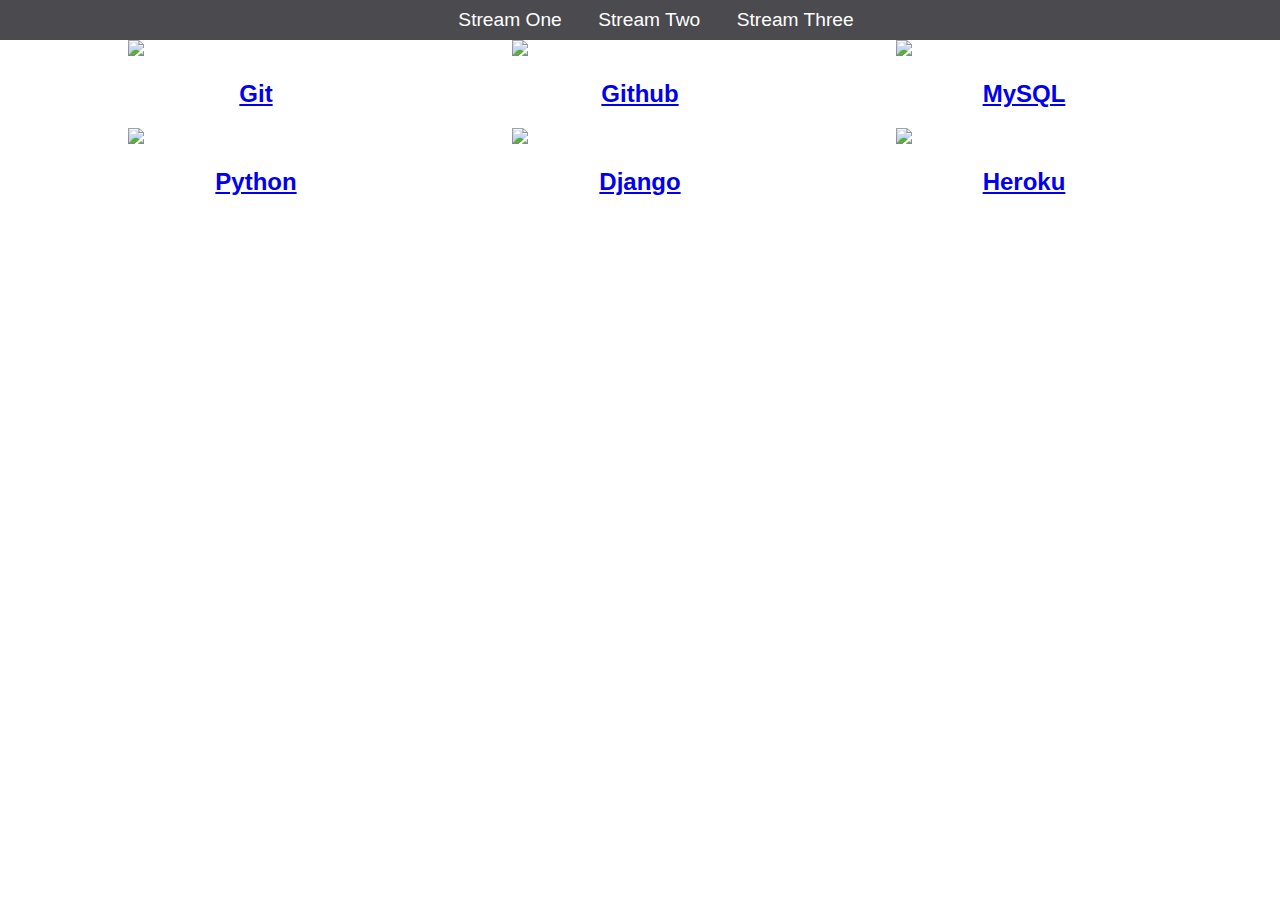
==== stream-three.html @ 5cab9690 "Initial commit" ====
<!DOCTYPE html>
<html>
    <head>
        <title>Stream Three</title>
         <link rel="stylesheet" href="css/style.css" type="text/css" />
    </head>
    <body>
        <nav>
            <ul>
                <li>
                    <a href="stream-one.html">Stream One</a>          </li>
                <li><a href="stream-two.html">Stream Two</a></li>
                <li><a href="stream-three.html">Stream Three</a></li>
            </ul>
        </nav>
         <div class="card">
                <a href="https://git-scm.com/">
                    <img src="https://tse4.mm.bing.net/th?id=OIP.XFYOE5-2A5WMHhBDPLgQiwHaHa&pid=Api&P=0&w=300&h=300"/>
                    <h2>Git</h2>
                </a>
            </div>
            <div class="card">
                <a href="https://github.com/">
                    <img src="http://www.insidetechnologies.eu/wp-content/uploads/2016/08/hero_github.jpg"/>
                    <h2>Github</h2>
                </a>
            </div>
             <div class="card">
            <a href="https://www.mysql.com/">
                <img src="https://tse1.mm.bing.net/th?id=OIP.zciMTYy4oAMdBnHXf2OZ_wHaDF&pid=Api&P=0&w=407&h=169"/>
                <h2>MySQL</h2>
            </a>
        </div>
        <div class="card">
            <a href="https://www.python.org/">
                <img src="https://tse4.mm.bing.net/th?id=OIP.YrBQaR19X2Zq--37kao0LwHaFj&pid=Api&P=0&w=300&h=300"/>
                <h2>Python</h2>
            </a>
        </div>
        <div class="card">
            <a href="https://en.wikipedia.org/wiki/Django_(web_framework)">
                <img src="https://tse3.mm.bing.net/th?id=OIP.59itl0zzIXUqe-Y1nfTWwQHaEK&pid=Api&P=0&w=305&h=171"/>
                <h2>Django</h2>
            </a>
        </div>
        <div class="card">
            <a href="https://www.heroku.com/">
                <img src="https://tse2.mm.bing.net/th?id=OIP.02SNld2jfzrEFuGPUzoQNAHaEo&pid=Api&P=0&w=300&h=300"/>
                <h2>Heroku</h2>
            </a>
        </div>
    </body>
</html>
---- css/style.css ----
body {
    margin: 0;
    padding: 0;
    font-family: 'Oswald',sans-serif;
}
nav ul {
    list-style: none;
    background-color: #4a4a4f;
    text-align: center;
    margin: 0;
    padding: 0;
}
nav li {
    font-size: 1.2em;
    line-height: 40px;
    height: 40px;
    display: inline-block;
    margin-left: 2.5%;
}

nav a {
    text-decoration: none;
    color: #ffffff;
    display:block;
}
nav a:hover {
    background-color: #ffffff;
    color:#4a4a4f;
}
.card{
    float: left;
    width: 20%;
    margin-left: 10%;
}
.card a {
    text-align: center;
}
img {
    width: 100%;
}
h1 {
    text-align: center;
}
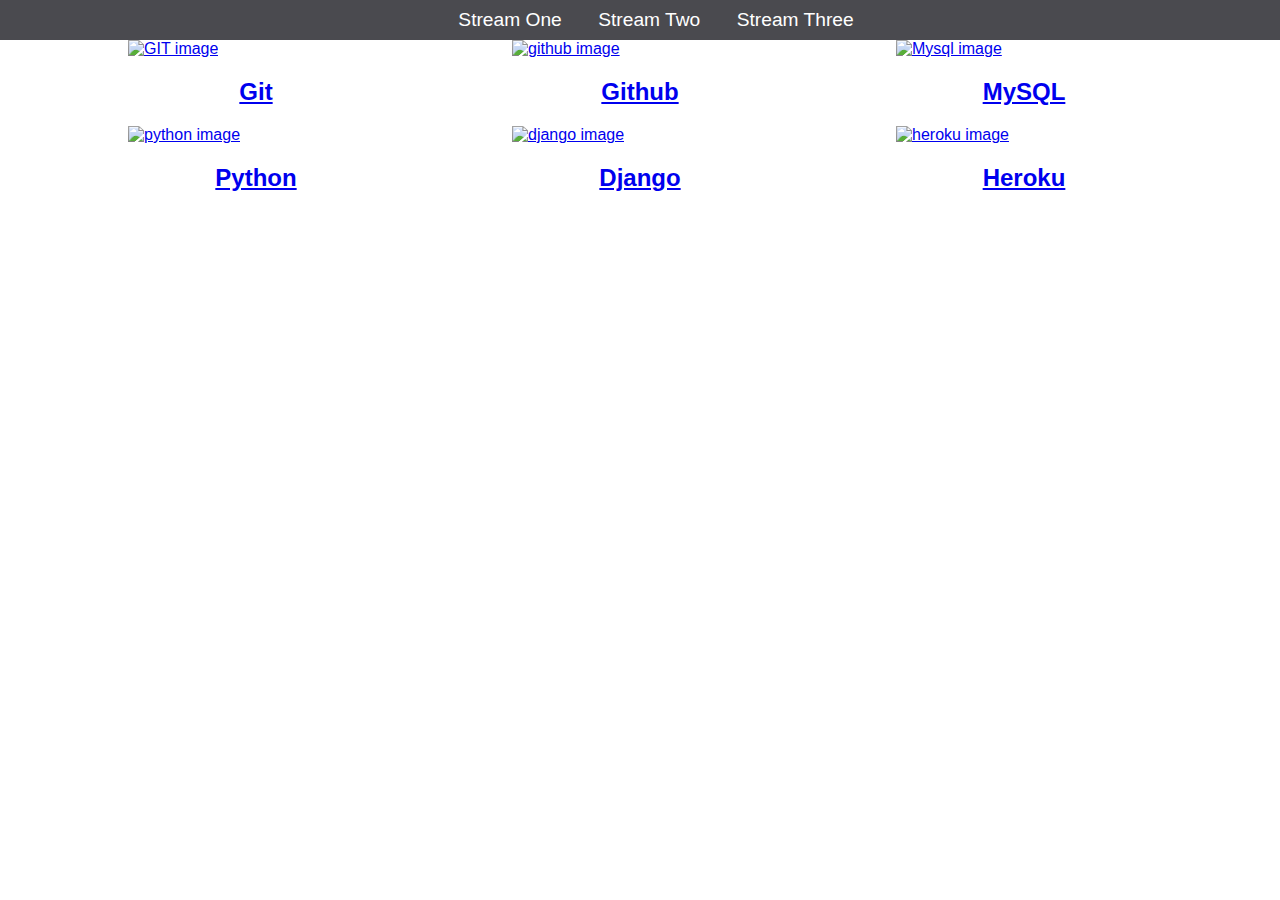
==== commit 7088f2d6: "validated and modifies stream-three.html" ====
--- a/stream-three.html
+++ b/stream-three.html
@@ -1,5 +1,5 @@
 <!DOCTYPE html>
-<html>
+<html lang="en-US">
     <head>
         <title>Stream Three</title>
          <link rel="stylesheet" href="css/style.css" type="text/css" />
@@ -8,44 +8,44 @@
         <nav>
             <ul>
                 <li>
-                    <a href="stream-one.html">Stream One</a>          </li>
+                    <a href="index.html">Stream One</a>          </li>
                 <li><a href="stream-two.html">Stream Two</a></li>
                 <li><a href="stream-three.html">Stream Three</a></li>
             </ul>
         </nav>
          <div class="card">
                 <a href="https://git-scm.com/">
-                    <img src="https://tse4.mm.bing.net/th?id=OIP.XFYOE5-2A5WMHhBDPLgQiwHaHa&pid=Api&P=0&w=300&h=300"/>
+                    <img src="https://tse4.mm.bing.net/th?id=OIP.XFYOE5-2A5WMHhBDPLgQiwHaHa&pid=Api&P=0&w=300&h=300" alt="GIT image"/>
                     <h2>Git</h2>
                 </a>
             </div>
             <div class="card">
                 <a href="https://github.com/">
-                    <img src="http://www.insidetechnologies.eu/wp-content/uploads/2016/08/hero_github.jpg"/>
+                    <img src="http://www.insidetechnologies.eu/wp-content/uploads/2016/08/hero_github.jpg" alt="github image"/>
                     <h2>Github</h2>
                 </a>
             </div>
              <div class="card">
             <a href="https://www.mysql.com/">
-                <img src="https://tse1.mm.bing.net/th?id=OIP.zciMTYy4oAMdBnHXf2OZ_wHaDF&pid=Api&P=0&w=407&h=169"/>
+                <img src="https://tse1.mm.bing.net/th?id=OIP.zciMTYy4oAMdBnHXf2OZ_wHaDF&pid=Api&P=0&w=407&h=169" alt="Mysql image"/>
                 <h2>MySQL</h2>
             </a>
         </div>
         <div class="card">
             <a href="https://www.python.org/">
-                <img src="https://tse4.mm.bing.net/th?id=OIP.YrBQaR19X2Zq--37kao0LwHaFj&pid=Api&P=0&w=300&h=300"/>
+                <img src="https://tse4.mm.bing.net/th?id=OIP.YrBQaR19X2Zq--37kao0LwHaFj&pid=Api&P=0&w=300&h=300" alt="python image"/>
                 <h2>Python</h2>
             </a>
         </div>
         <div class="card">
             <a href="https://en.wikipedia.org/wiki/Django_(web_framework)">
-                <img src="https://tse3.mm.bing.net/th?id=OIP.59itl0zzIXUqe-Y1nfTWwQHaEK&pid=Api&P=0&w=305&h=171"/>
+                <img src="https://tse3.mm.bing.net/th?id=OIP.59itl0zzIXUqe-Y1nfTWwQHaEK&pid=Api&P=0&w=305&h=171" alt="django image"/>
                 <h2>Django</h2>
             </a>
         </div>
         <div class="card">
             <a href="https://www.heroku.com/">
-                <img src="https://tse2.mm.bing.net/th?id=OIP.02SNld2jfzrEFuGPUzoQNAHaEo&pid=Api&P=0&w=300&h=300"/>
+                <img src="https://tse2.mm.bing.net/th?id=OIP.02SNld2jfzrEFuGPUzoQNAHaEo&pid=Api&P=0&w=300&h=300" alt="heroku image"/>
                 <h2>Heroku</h2>
             </a>
         </div>
